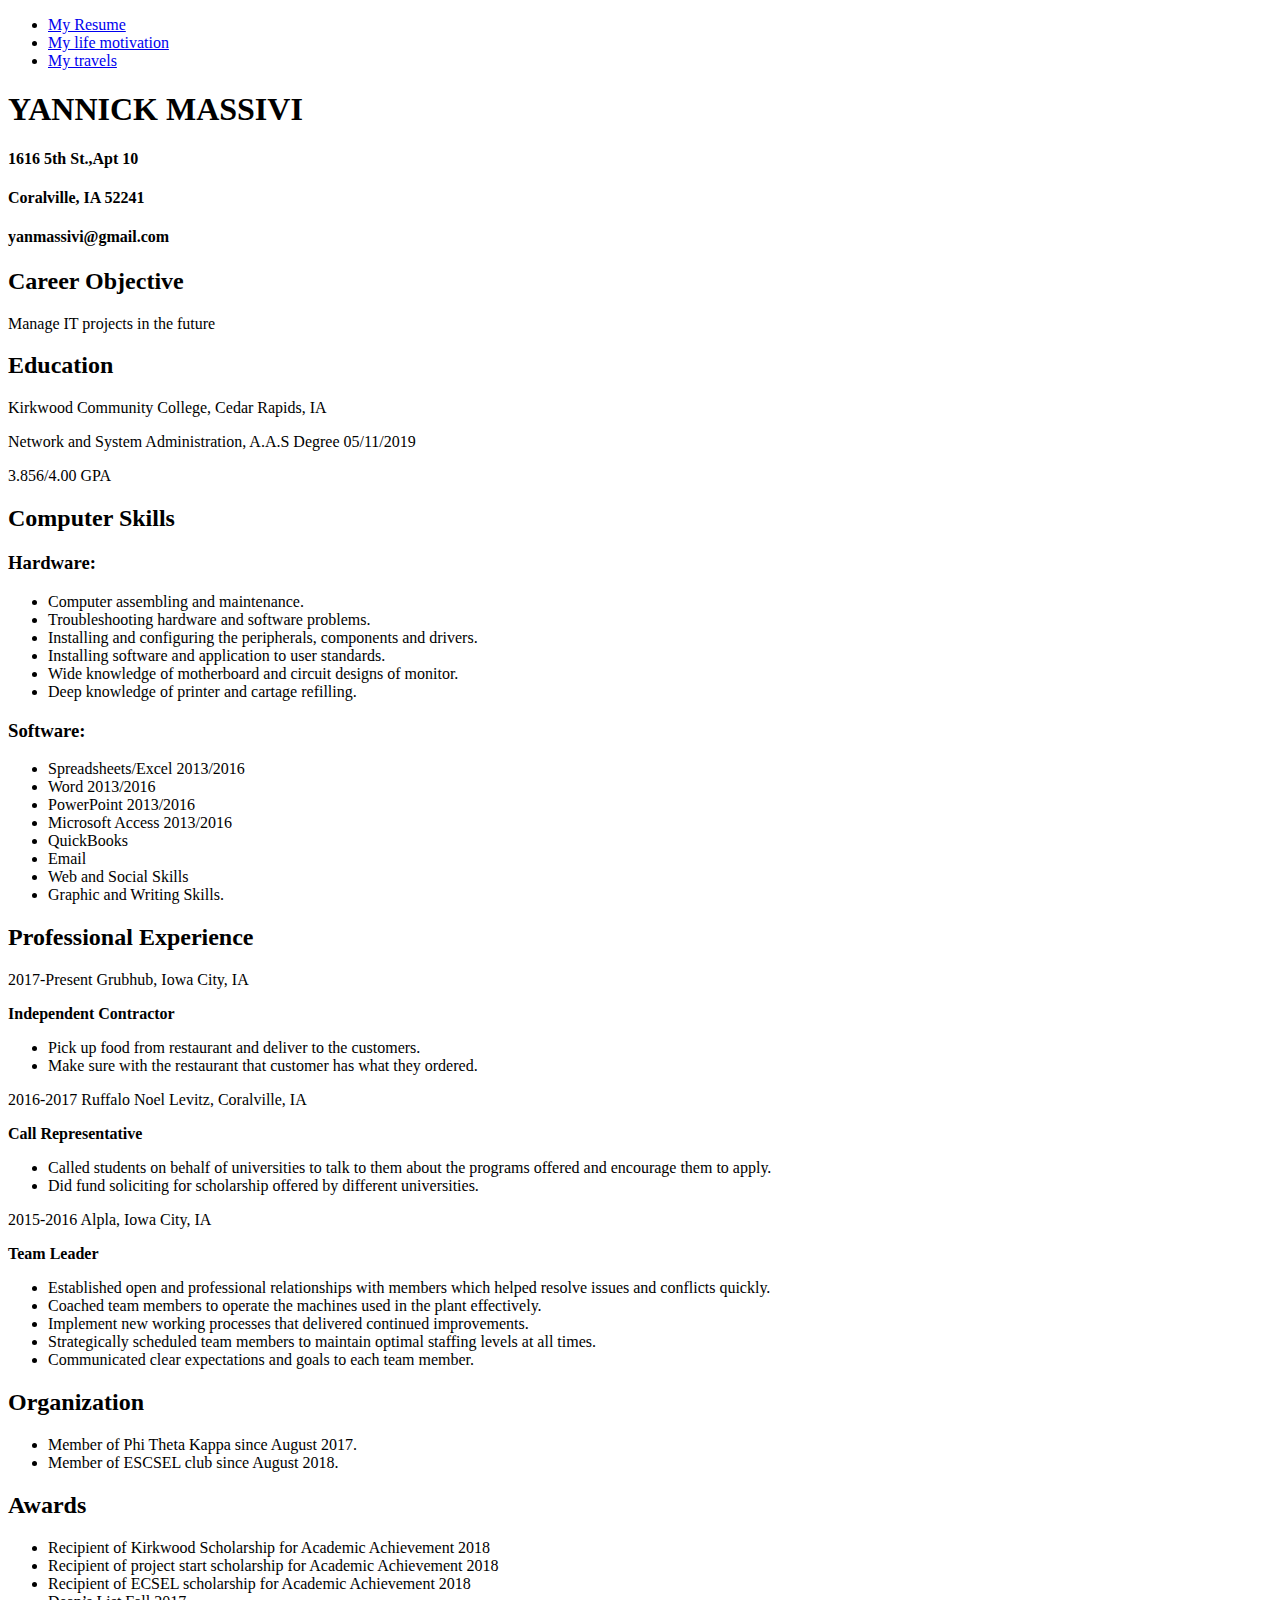
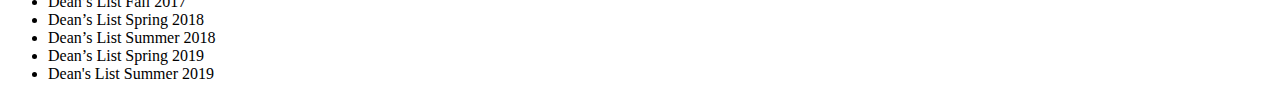
==== index.html @ d9424038 "Add files via upload" ====
<!DOCTYPE html>
<html lang="en">
<head>
  <meta charset="UTF-8">
  <link rel="stylesheet" href="normalize.css"/>
  <link rel="stylesheet" href="style.css"/>
  <title>Yannick's Resume</title>
</head>
<body>
  <nav>
    <ul>
     <li><a href="index.html">My Resume</a></li>
     <li><a href="mylifemotivation.html">My life motivation</a></li>
     <li><a href="mytravels.html">My travels</a></li>
   </ul>
   </nav>

    <h1>YANNICK MASSIVI</h1>
      <h4>1616 5th St.,Apt 10</h4>
      <h4>Coralville, IA 52241</h4>
      <h4>yanmassivi@gmail.com</h4>
	

	  <h2>Career Objective</h2>
      <p> Manage IT projects in the future</p>
    <h2>Education</h2>
	<p>Kirkwood Community College, Cedar Rapids, IA</p>
	<p>Network and System Administration, A.A.S Degree 05/11/2019</p>
      <p>3.856/4.00 GPA</p>
    <h2>Computer Skills</h2>
      <h3>Hardware: </h3>
	 <ul>
          <li>Computer assembling and maintenance.</li> 
          <li>Troubleshooting hardware and software problems.</li>
          <li>Installing and configuring the peripherals, components and drivers.</li>
          <li>Installing software and application to user standards.</li>
          <li>Wide knowledge of motherboard and circuit designs of monitor.</li>
          <li>Deep knowledge of printer and cartage refilling.</li>
        </ul>
       <h3>Software:</h3>
         <ul>
           <li>Spreadsheets/Excel 2013/2016</li>
           <li>Word 2013/2016</li> 
           <li>PowerPoint 2013/2016</li>
           <li>Microsoft Access 2013/2016</li>
           <li>QuickBooks</li>
           <li>Email</li>
	   <li>Web and Social Skills</li>
           <li>Graphic and Writing Skills.
         </ul>
      <h2>Professional Experience</h2>

        <p>2017-Present	Grubhub, Iowa City, IA </p>
        <p><strong>Independent Contractor</strong></p>
          <ul>
            <li>Pick up food from restaurant and deliver to the customers.</li>
            <li>Make sure with the restaurant that customer has what they ordered.</li>
          </ul>
        <p>2016-2017	Ruffalo Noel Levitz, Coralville, IA </p>
          <p><strong>Call Representative</strong></p>
            <ul>
              <li>Called students on behalf of universities to talk to them about the programs offered and encourage them to apply.</li>
              <li>Did fund soliciting for scholarship offered by different universities.</li>
            </ul>
        <p>2015-2016	Alpla, Iowa City, IA </p>
          <p><strong> Team Leader</strong></p>
            <ul>
              <li>Established open and professional relationships with members which helped resolve issues and conflicts quickly.</li>
              <li>Coached team members to operate the machines used in the plant effectively.</li>
	      <li>Implement new working processes that delivered continued improvements.</li>
	      <li>Strategically scheduled team members to maintain optimal staffing levels at all times.</li>
              <li>Communicated clear expectations and goals to each team member.</li>
             </ul>

        <h2>Organization</h2>
          <ul>
            <li> Member of Phi Theta Kappa since August 2017. </li>
            <li> Member of ESCSEL club since August 2018. </li>
          </ul>

         <h2>Awards</h2>
           <ul>
             <li>Recipient of Kirkwood Scholarship for Academic Achievement 2018 </li>
             <li>Recipient of project start scholarship for Academic Achievement 2018 </li>
             <li>Recipient of ECSEL scholarship for Academic Achievement 2018 </li>
             <li>Dean’s List Fall 2017 </li>
             <li>Dean’s List Spring 2018 </li>
             <li>Dean’s List Summer 2018 </li>
             <li>Dean’s List Spring 2019 </li>
             <li>Dean's List Summer 2019 </li>
            </ul>
         
  </body>
</html>
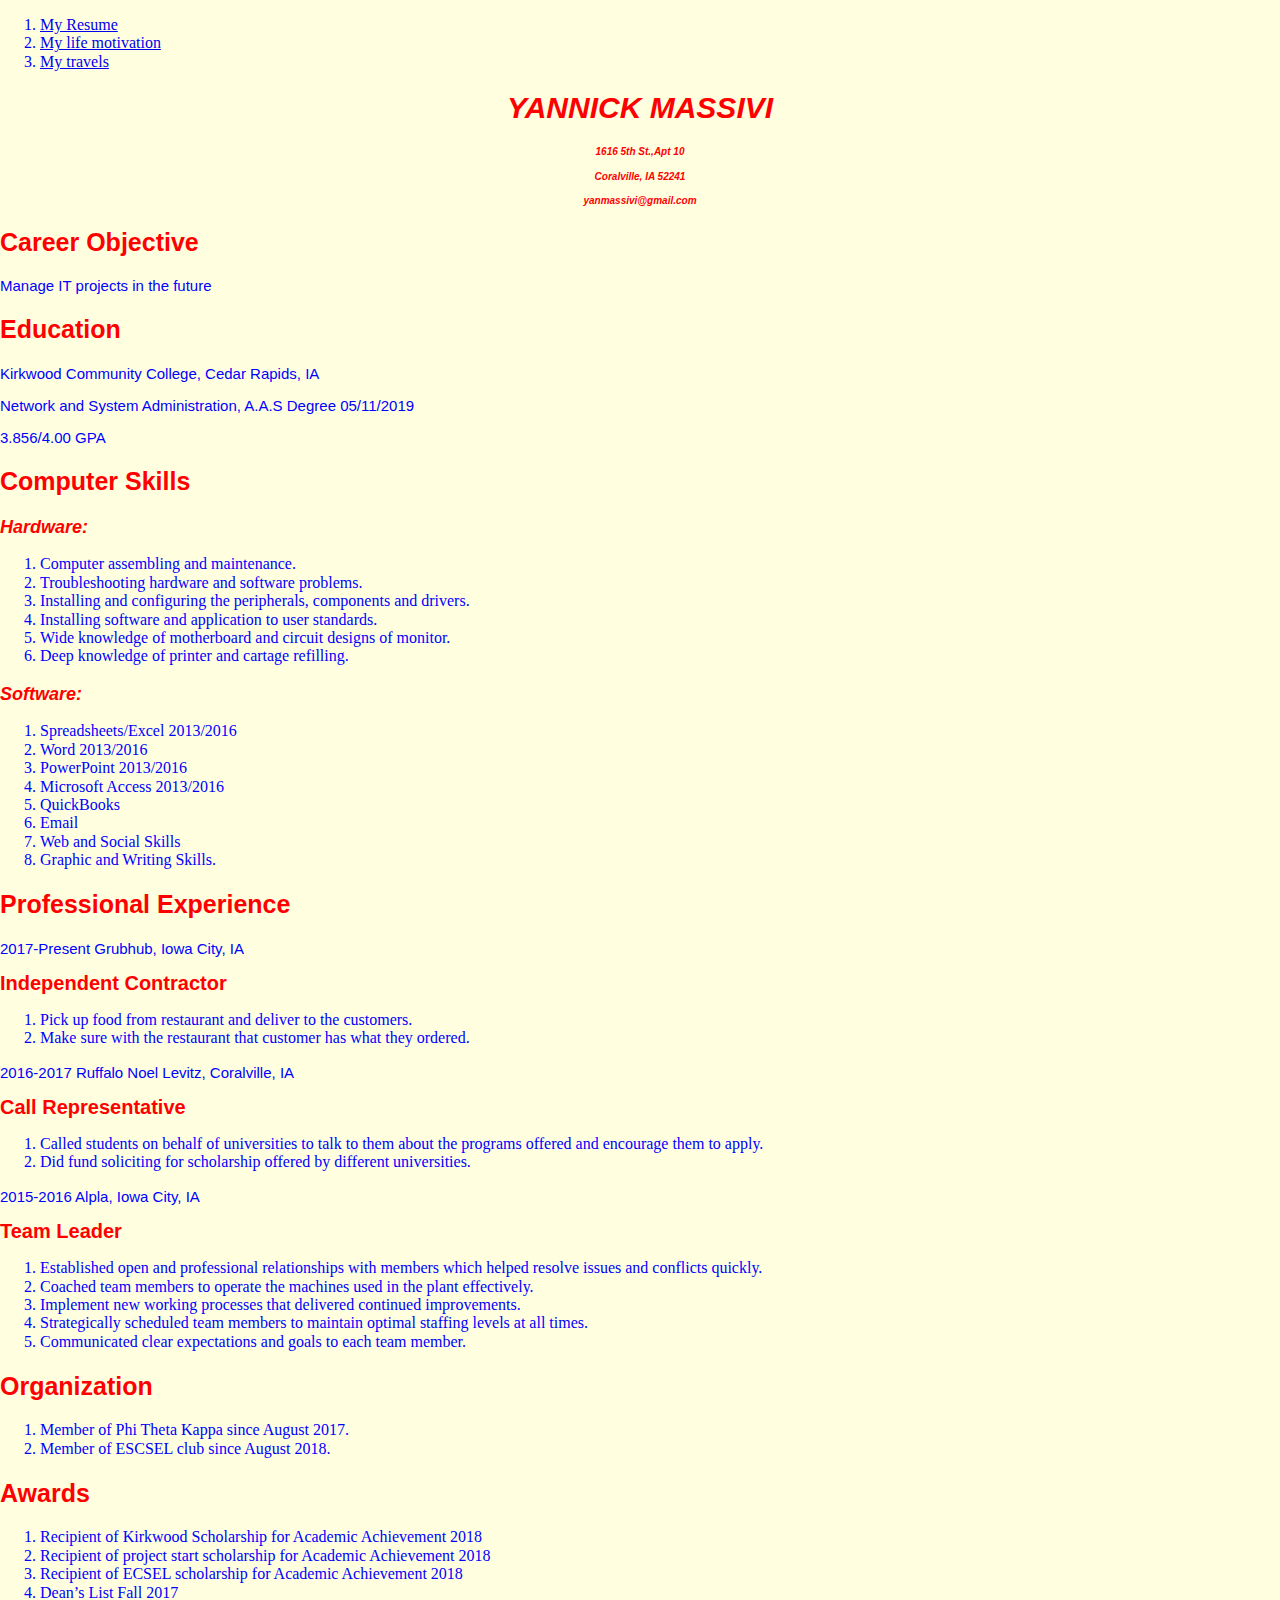
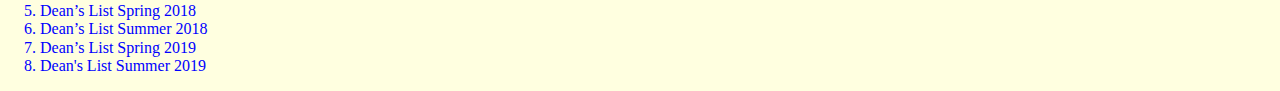
==== commit 02a83bae: "Update index.html" ====
--- a/index.html
+++ b/index.html
@@ -2,8 +2,8 @@
 <html lang="en">
 <head>
   <meta charset="UTF-8">
-  <link rel="stylesheet" href="normalize.css"/>
-  <link rel="stylesheet" href="style.css"/>
+  <link rel="stylesheet" href="style/normalize.css"/>
+  <link rel="stylesheet" href="style/style.css"/>
   <title>Yannick's Resume</title>
 </head>
 <body>
--- a/style/style.css
+++ b/style/style.css
@@ -0,0 +1,74 @@
+@import url('https://fonts.googleapis.com/css?family=Open+Sans&display=swap');
+
+/* 5 same style elements*/
+body {
+      background-color:  lightyellow;
+ 
+}
+
+h1 {
+    color: red;
+    text-align: center;
+    font-family: Cambria,Arial;
+    font-size: 30px;
+    font-style: italic;
+}
+h4 {
+  color: red;
+  text-align: center;
+  font-family: Cambria,Arial;
+  font-size: 10px;
+  font-style: italic;
+}
+h3 {
+    color: red;
+    text-align: left;
+    font-family: Cambria,Arial;
+    font-size: 18px;
+    font-style: italic;
+}
+
+p {
+   text-align: left;
+   font-family: Cambria,Arial;
+   font-size: 15px;
+   font-style: normal;
+   color: blue;
+	
+}
+h2 {
+    text-align: left;
+    font-family: Cambria,Arial;
+    font-size: 25px;
+    font-style: normal; 
+    color: red;
+}
+strong{
+       text-align: left;
+       font-family: Cambria,Arial;
+       font-size: 20px;
+       font-style: normal; 
+       color: red;
+}
+ul {
+    list-style-type: rectangular;
+    color: blue;
+   
+}
+img {
+	padding: 30px 60px 90px 120px;
+}
+embed{
+	padding: 30px 120px 30px 650px;
+}
+.nav {
+      border: 1px solid #ccc;
+      border-width: 1px 0;
+      text-align: center;
+      list-style: none;
+      margin: 0;
+      padding: 0;
+      color: red;
+  
+}
+
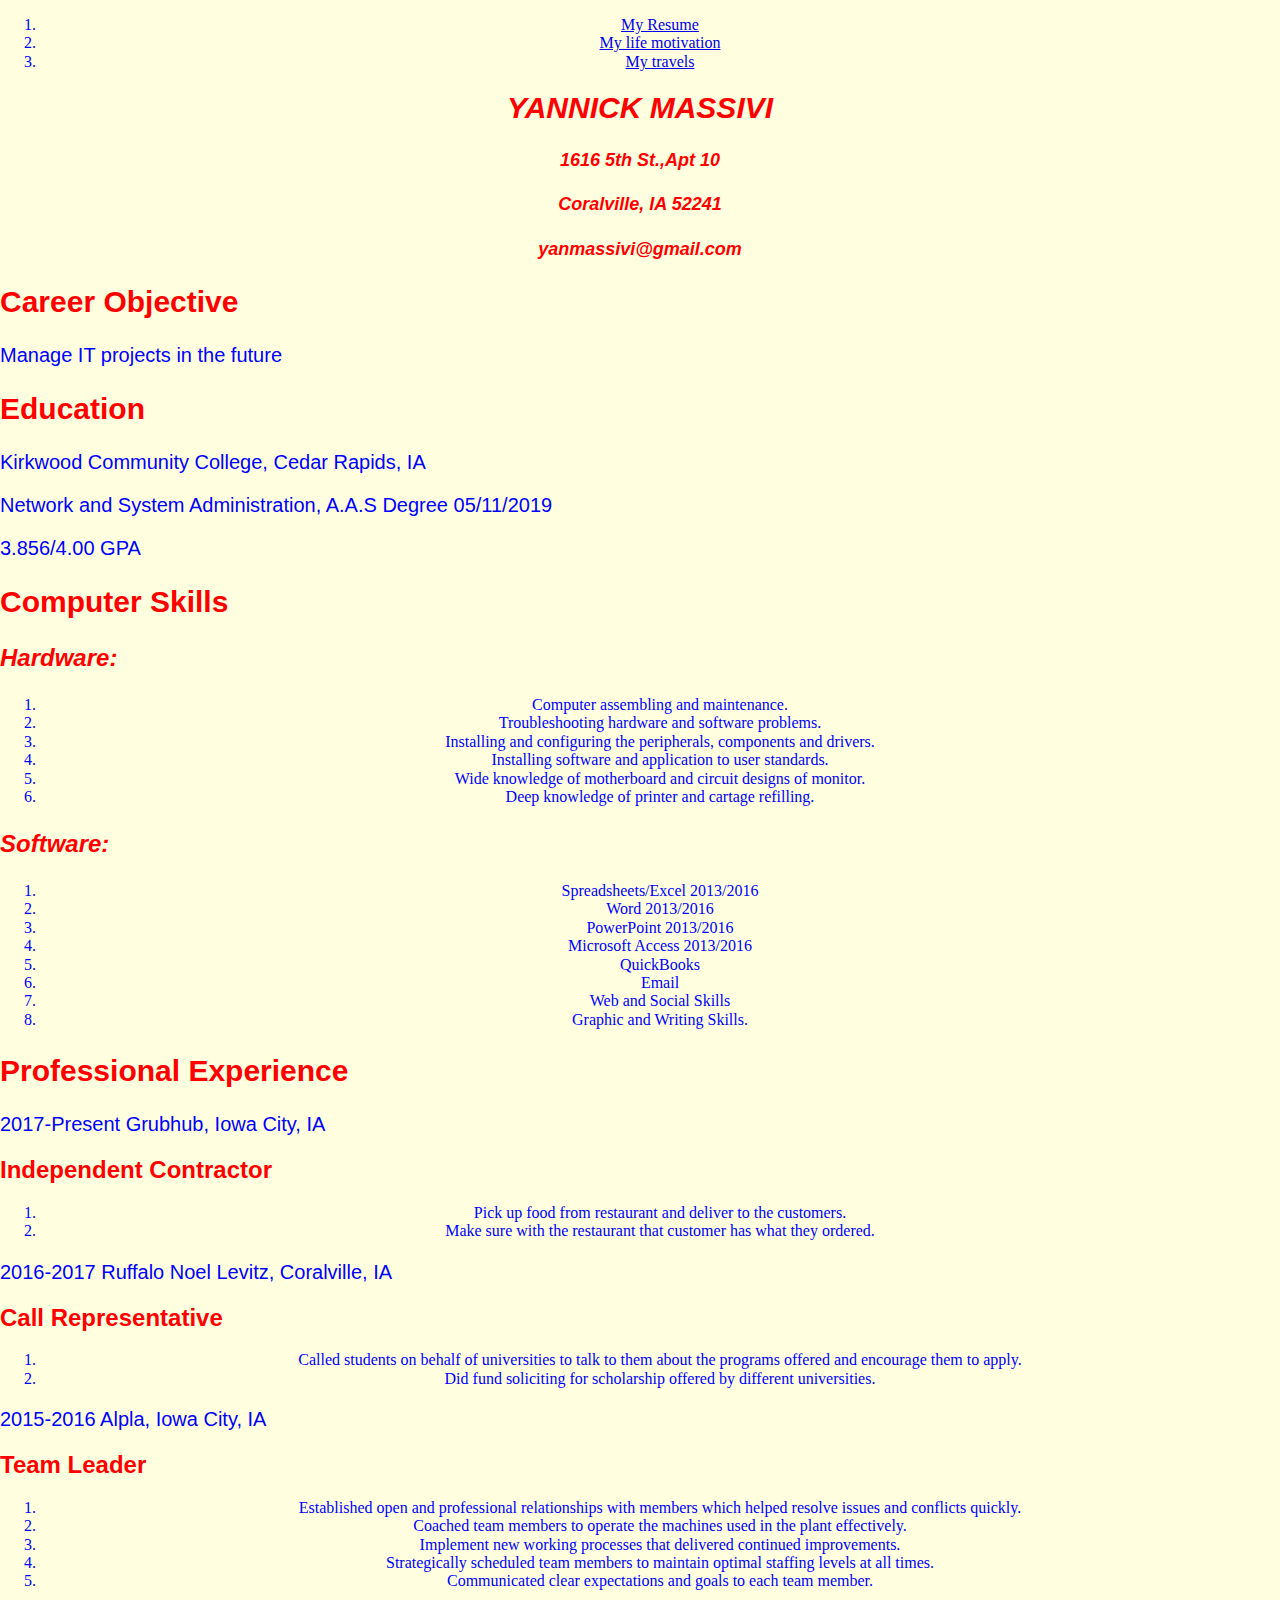
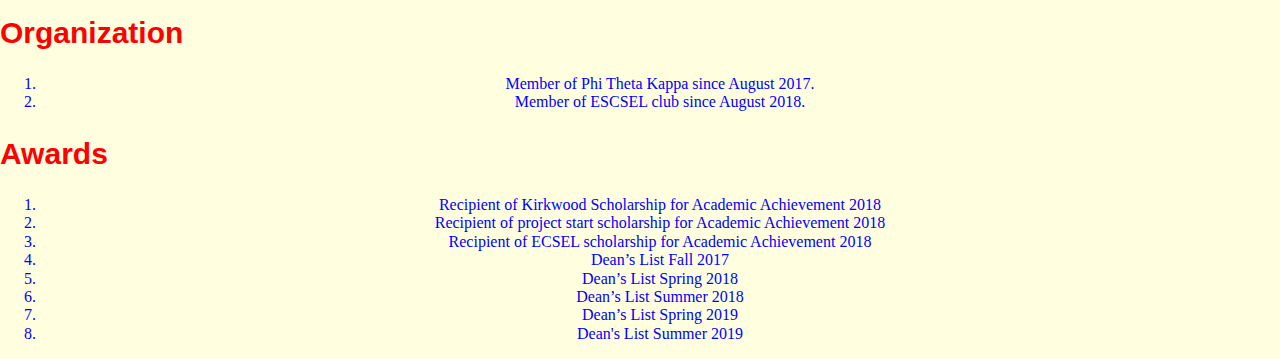
==== commit e7cdb885: "Update index.html" ====
--- a/index.html
+++ b/index.html
@@ -8,12 +8,12 @@
 </head>
 <body>
   <nav>
-    <ul>
-     <li><a href="index.html">My Resume</a></li>
-     <li><a href="mylifemotivation.html">My life motivation</a></li>
-     <li><a href="mytravels.html">My travels</a></li>
-   </ul>
-   </nav>
+      <ul>
+     	<li><a href="index.html">My Resume</a></li>
+     	<li><a href="mylifemotivation.html">My life motivation</a></li>
+     	<li><a href="mytravels.html">My travels</a></li>
+     </ul>
+ </nav>
 
     <h1>YANNICK MASSIVI</h1>
       <h4>1616 5th St.,Apt 10</h4>
--- a/style/style.css
+++ b/style/style.css
@@ -3,7 +3,7 @@
 /* 5 same style elements*/
 body {
       background-color:  lightyellow;
- 
+      text-align: center;
 }
 
 h1 {
@@ -17,21 +17,21 @@
   color: red;
   text-align: center;
   font-family: Cambria,Arial;
-  font-size: 10px;
+  font-size: 18px;
   font-style: italic;
 }
 h3 {
     color: red;
     text-align: left;
     font-family: Cambria,Arial;
-    font-size: 18px;
+    font-size: 24px;
     font-style: italic;
 }
 
 p {
    text-align: left;
    font-family: Cambria,Arial;
-   font-size: 15px;
+   font-size: 20px;
    font-style: normal;
    color: blue;
 	
@@ -39,14 +39,14 @@
 h2 {
     text-align: left;
     font-family: Cambria,Arial;
-    font-size: 25px;
+    font-size: 30px;
     font-style: normal; 
     color: red;
 }
 strong{
        text-align: left;
        font-family: Cambria,Arial;
-       font-size: 20px;
+       font-size: 24px;
        font-style: normal; 
        color: red;
 }
@@ -62,13 +62,19 @@
 	padding: 30px 120px 30px 650px;
 }
 .nav {
-      border: 1px solid #ccc;
-      border-width: 1px 0;
-      text-align: center;
-      list-style: none;
-      margin: 0;
-      padding: 0;
-      color: red;
-  
+  border: 1px solid #ccc;
+  border-width: 1px 0;
+  list-style: none;
+  margin: 0;
+  padding: 0;
+  text-align: center;
+}
+.nav li {
+ 	text-align: center;
+	display: inline;
 }
 
+.nav ul {
+  	text-align: center;
+}
+
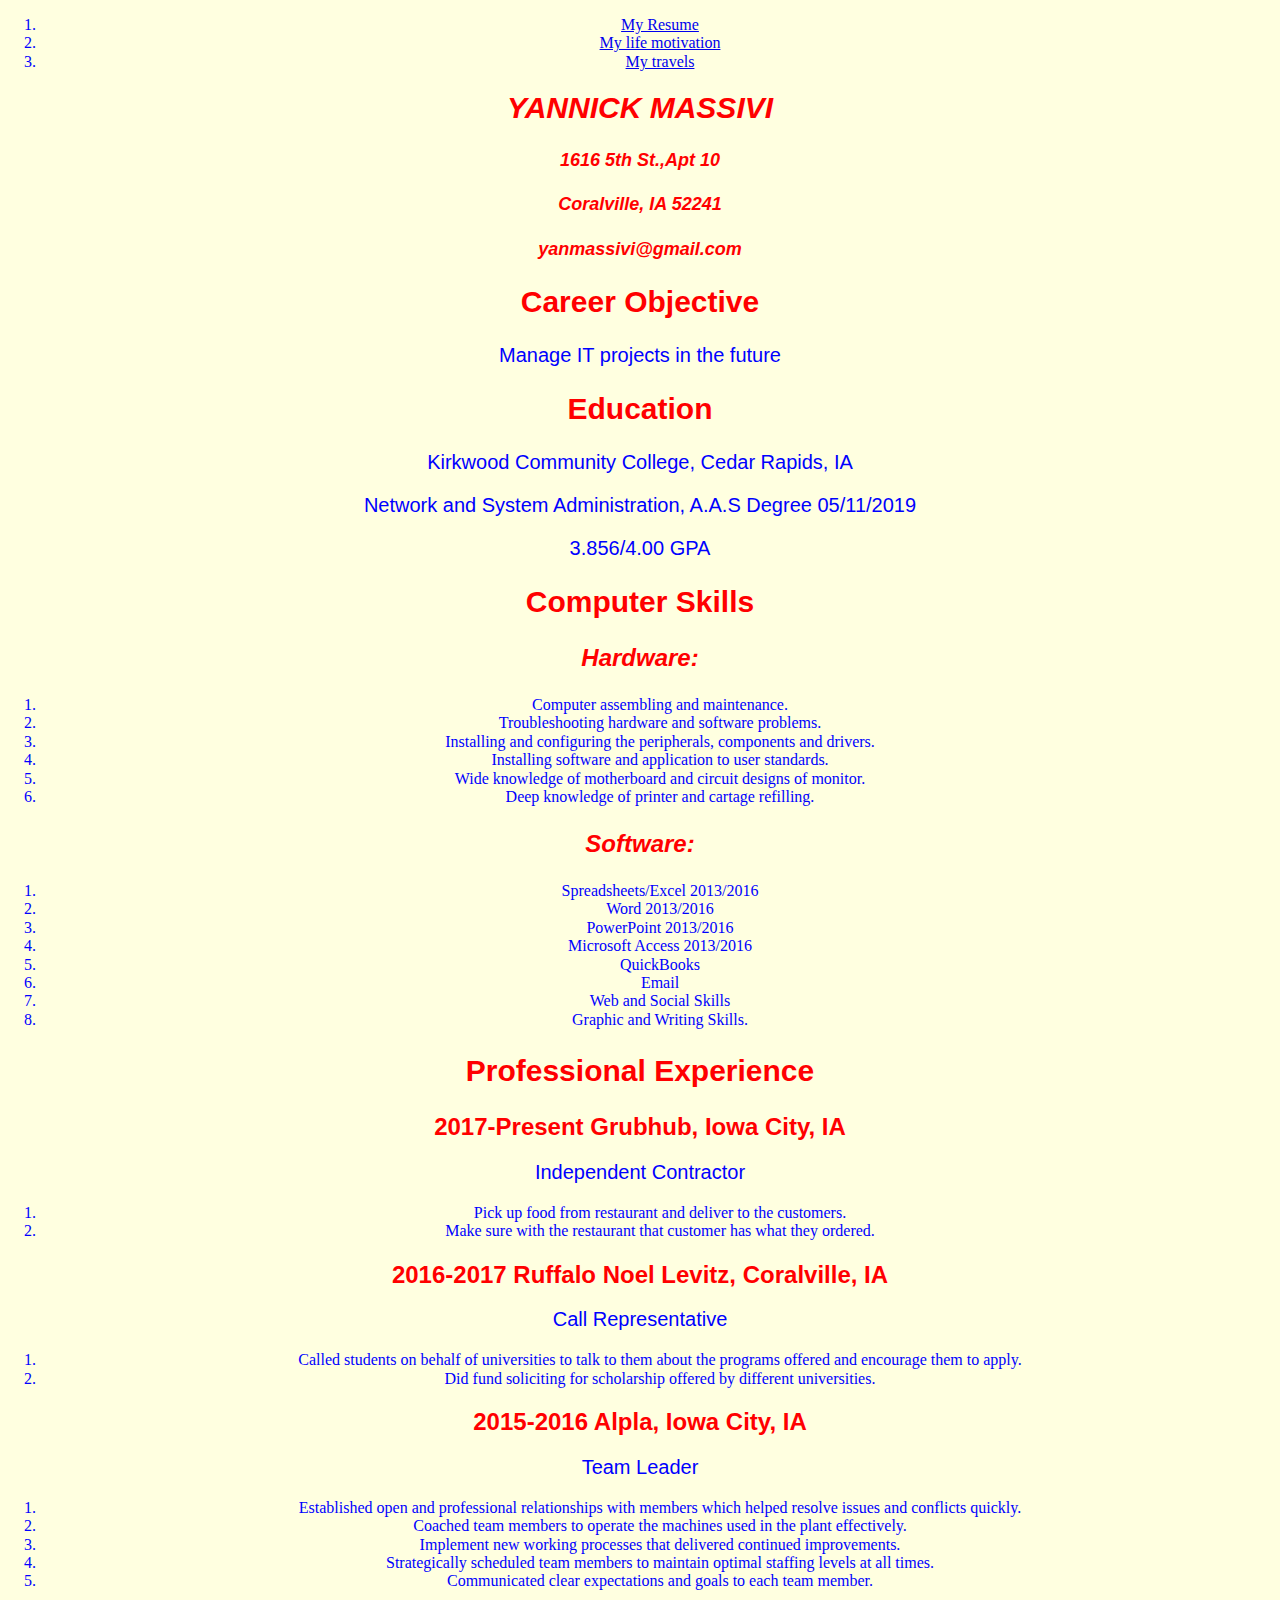
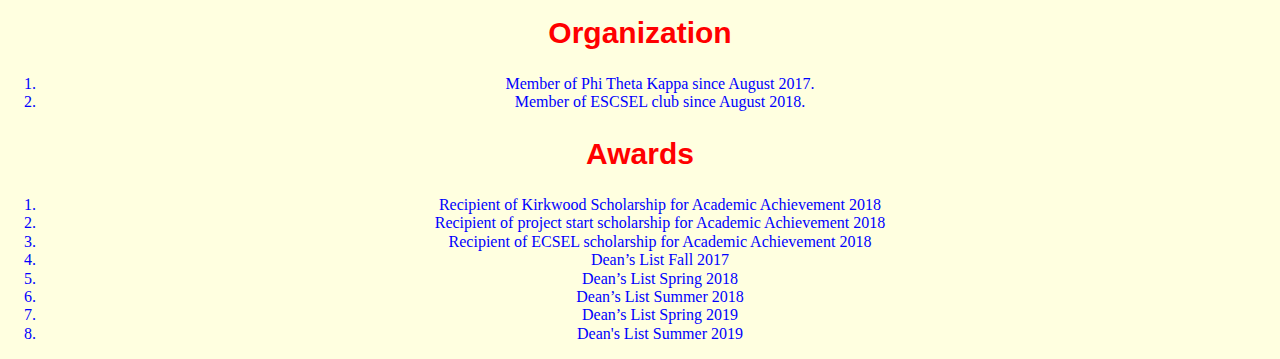
==== commit 9ef2dd61: "Update index.html" ====
--- a/index.html
+++ b/index.html
@@ -50,20 +50,20 @@
          </ul>
       <h2>Professional Experience</h2>
 
-        <p>2017-Present	Grubhub, Iowa City, IA </p>
-        <p><strong>Independent Contractor</strong></p>
+        <p><strong>2017-Present	Grubhub, Iowa City, IA </strong></p>
+        <p>Independent Contractor</p>
           <ul>
             <li>Pick up food from restaurant and deliver to the customers.</li>
             <li>Make sure with the restaurant that customer has what they ordered.</li>
           </ul>
-        <p>2016-2017	Ruffalo Noel Levitz, Coralville, IA </p>
-          <p><strong>Call Representative</strong></p>
+        <p><strong>2016-2017	Ruffalo Noel Levitz, Coralville, IA </strong></p>
+          <p>Call Representative</p>
             <ul>
               <li>Called students on behalf of universities to talk to them about the programs offered and encourage them to apply.</li>
               <li>Did fund soliciting for scholarship offered by different universities.</li>
             </ul>
-        <p>2015-2016	Alpla, Iowa City, IA </p>
-          <p><strong> Team Leader</strong></p>
+        <p><strong>2015-2016	Alpla, Iowa City, IA </strong></p>
+          <p> Team Leader</p>
             <ul>
               <li>Established open and professional relationships with members which helped resolve issues and conflicts quickly.</li>
               <li>Coached team members to operate the machines used in the plant effectively.</li>
--- a/style/style.css
+++ b/style/style.css
@@ -22,14 +22,14 @@
 }
 h3 {
     color: red;
-    text-align: left;
+    text-align: center;
     font-family: Cambria,Arial;
     font-size: 24px;
     font-style: italic;
 }
 
 p {
-   text-align: left;
+   text-align: center;
    font-family: Cambria,Arial;
    font-size: 20px;
    font-style: normal;
@@ -37,14 +37,14 @@
 	
 }
 h2 {
-    text-align: left;
+    text-align: center;
     font-family: Cambria,Arial;
     font-size: 30px;
     font-style: normal; 
     color: red;
 }
 strong{
-       text-align: left;
+       text-align: center;
        font-family: Cambria,Arial;
        font-size: 24px;
        font-style: normal; 
@@ -53,6 +53,7 @@
 ul {
     list-style-type: rectangular;
     color: blue;
+    text-align: center;
    
 }
 img {
@@ -61,20 +62,21 @@
 embed{
 	padding: 30px 120px 30px 650px;
 }
-.nav {
-  border: 1px solid #ccc;
-  border-width: 1px 0;
-  list-style: none;
-  margin: 0;
-  padding: 0;
-  text-align: center;
-}
+.nav{
+     border: solid navy;
+     margin: 0;
+     text-align: center;
+     font-family: Cambria,Arial;
+    
+  
+
 .nav li {
- 	text-align: center;
 	display: inline;
+	text-align: center;
 }
 
 .nav ul {
   	text-align: center;
+	display: inline;
 }
 
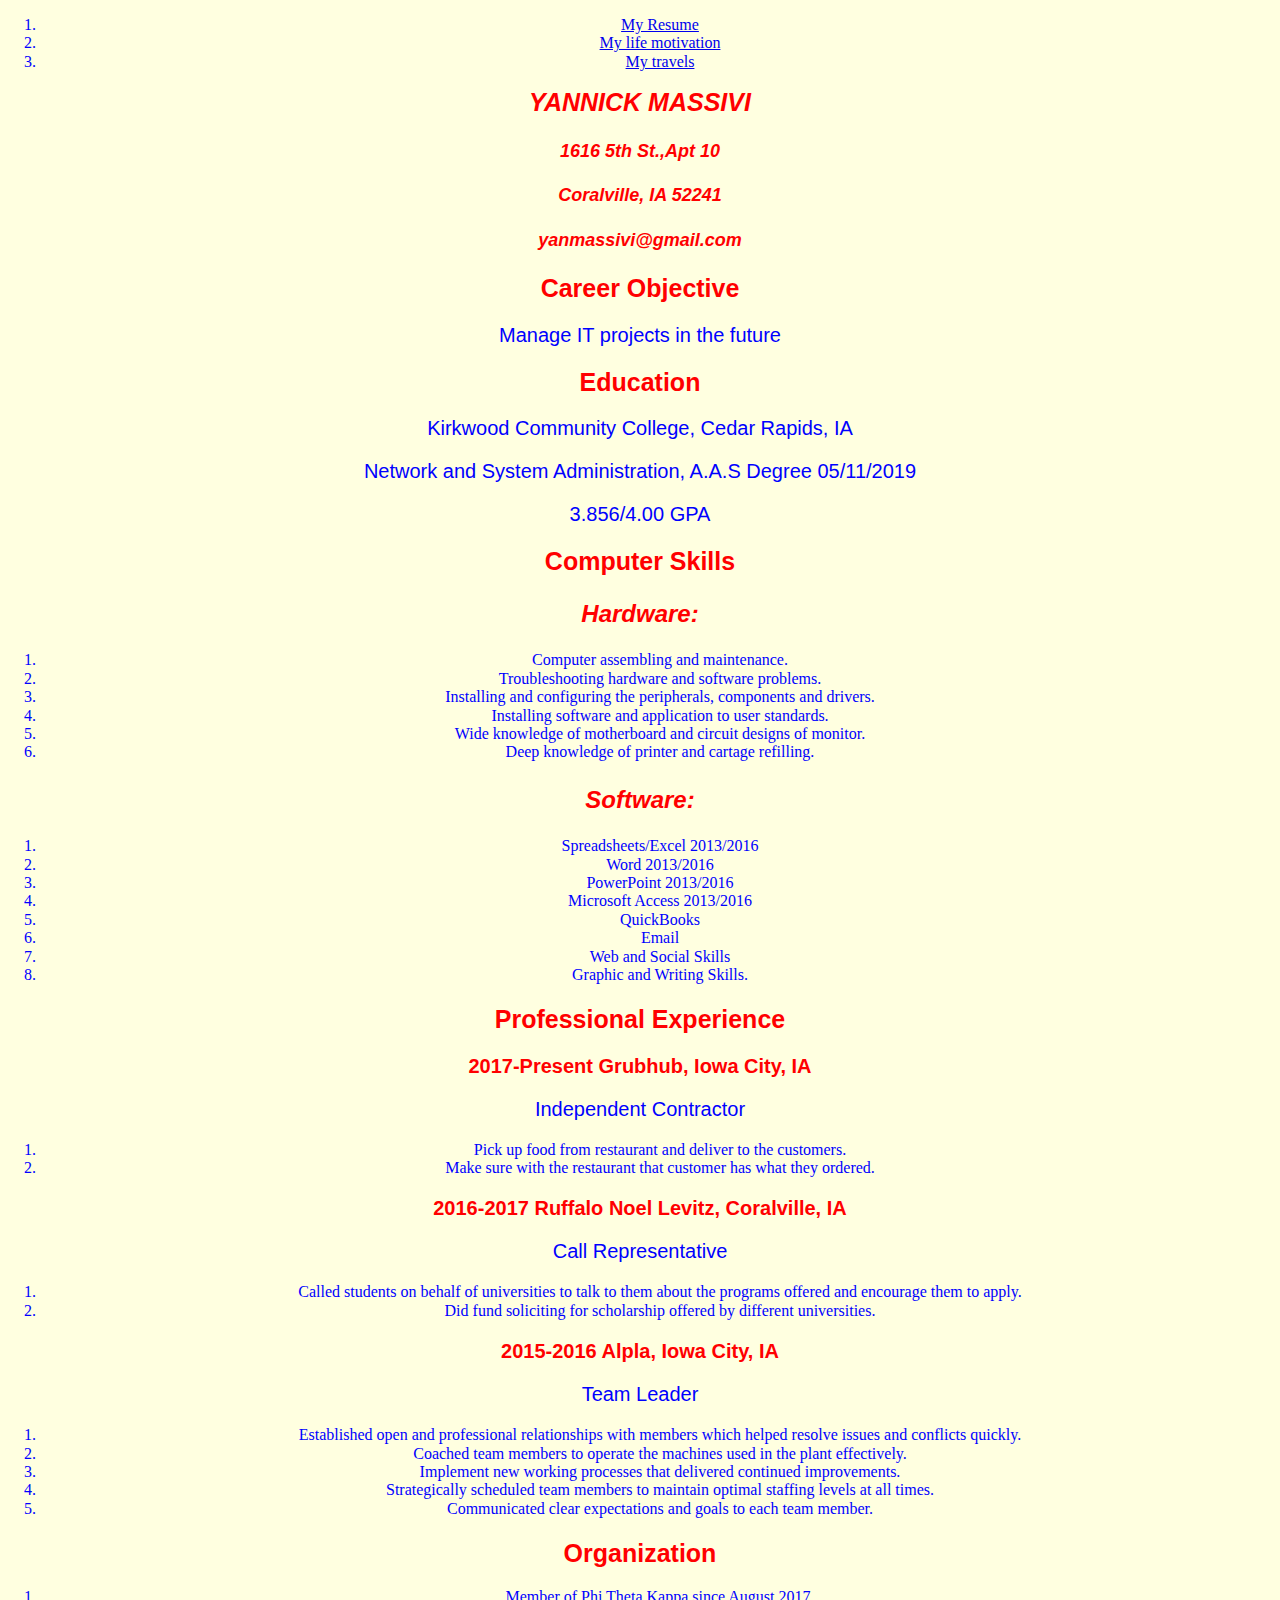
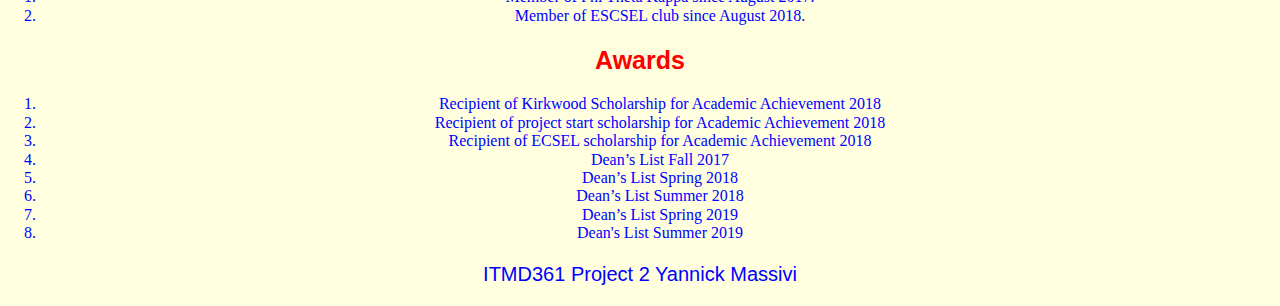
==== commit 98b3a30d: "Update index.html" ====
--- a/index.html
+++ b/index.html
@@ -89,6 +89,9 @@
              <li>Dean’s List Spring 2019 </li>
              <li>Dean's List Summer 2019 </li>
             </ul>
+     <footer>
+          <p>ITMD361 Project 2 Yannick Massivi</p>
+    </footer>
          
   </body>
 </html>
--- a/style/style.css
+++ b/style/style.css
@@ -10,7 +10,7 @@
     color: red;
     text-align: center;
     font-family: Cambria,Arial;
-    font-size: 30px;
+    font-size: 25px;
     font-style: italic;
 }
 h4 {
@@ -39,14 +39,14 @@
 h2 {
     text-align: center;
     font-family: Cambria,Arial;
-    font-size: 30px;
+    font-size: 25px;
     font-style: normal; 
     color: red;
 }
 strong{
        text-align: center;
        font-family: Cambria,Arial;
-       font-size: 24px;
+       font-size: 20px;
        font-style: normal; 
        color: red;
 }
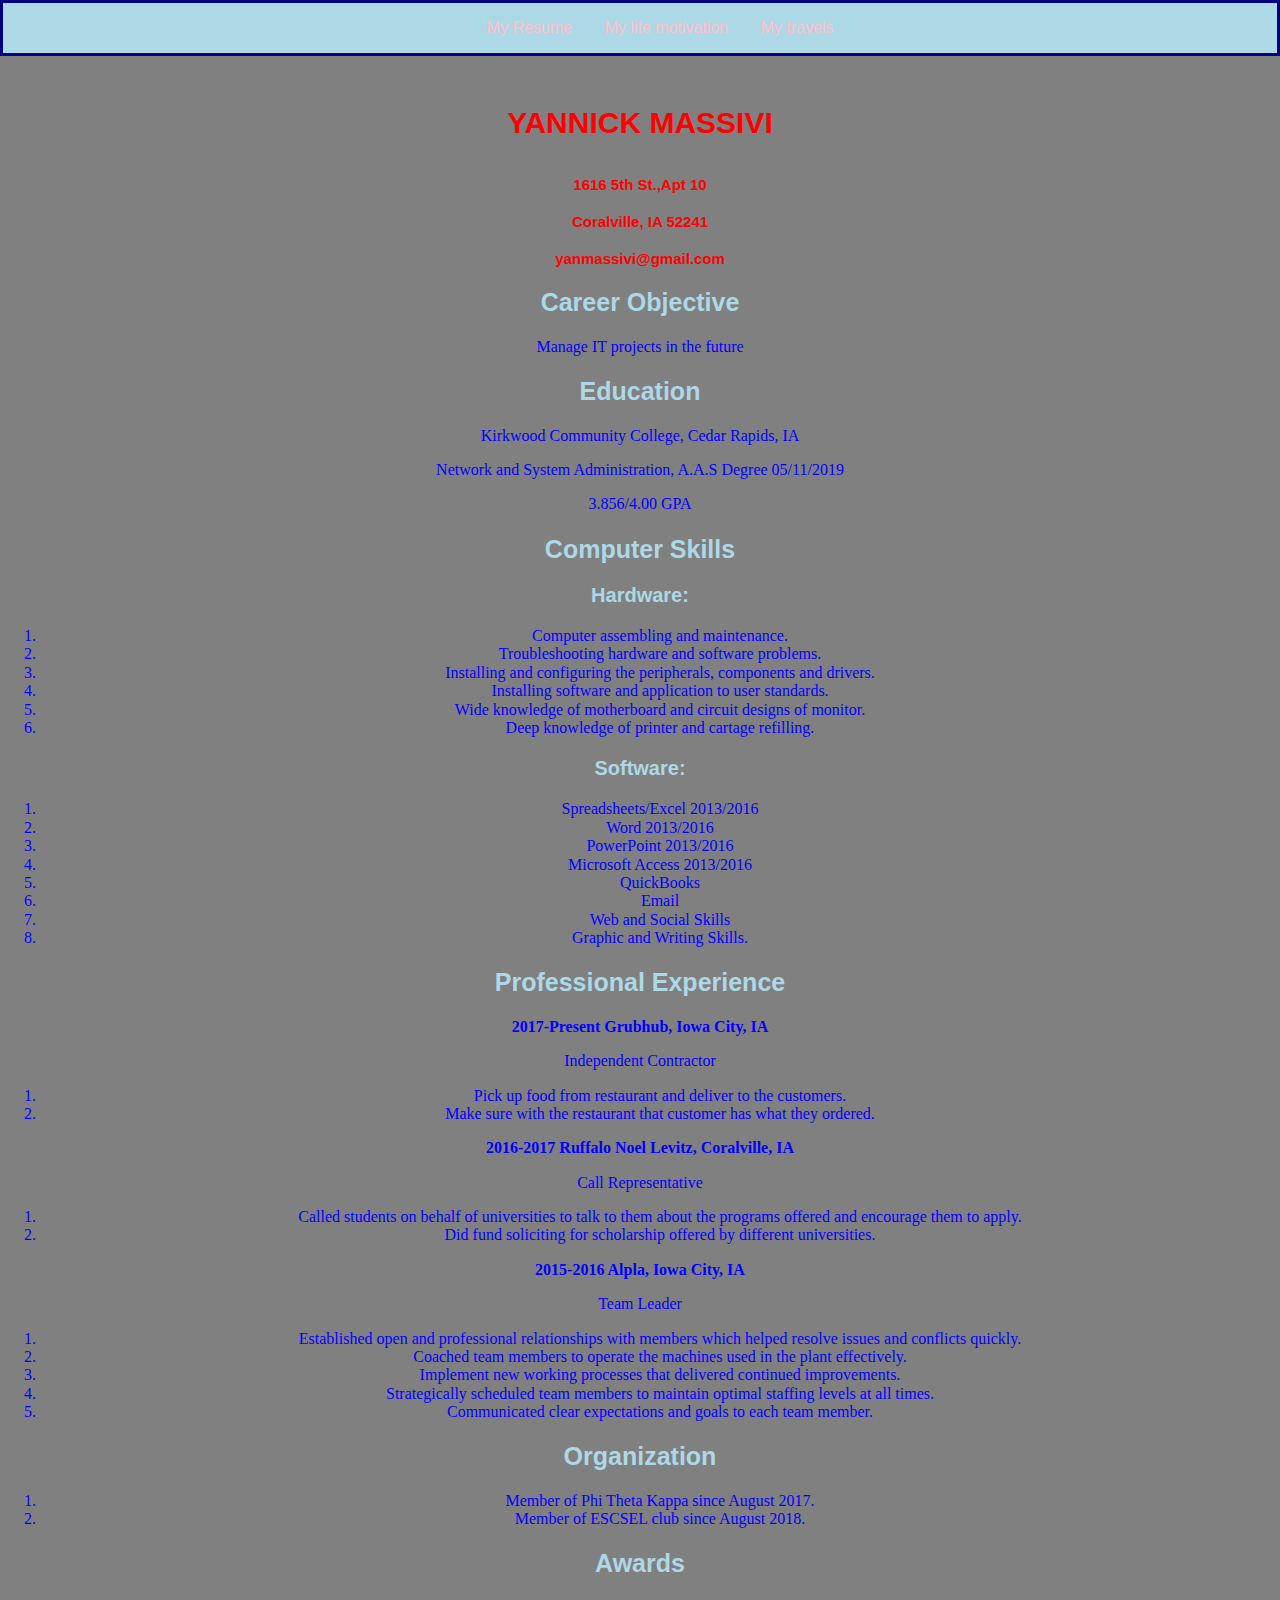
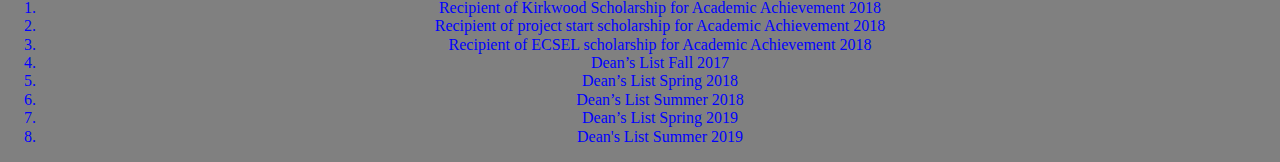
==== commit c0e32af7: "Update index.html" ====
--- a/index.html
+++ b/index.html
@@ -89,10 +89,7 @@
              <li>Dean’s List Spring 2019 </li>
              <li>Dean's List Summer 2019 </li>
             </ul>
-     <footer>
-          <p>ITMD361 Project 2 Yannick Massivi</p>
-    </footer>
-         
+  
   </body>
 </html>
   
--- a/style/style.css
+++ b/style/style.css
@@ -1,82 +1,81 @@
-@import url('https://fonts.googleapis.com/css?family=Open+Sans&display=swap');
-
 /* 5 same style elements*/
 body {
-      background-color:  lightyellow;
-      text-align: center;
+  background-color: grey;
+  text-align: center;
 }
 
+ul{
+ list-style-type: rectangular;
+ color: pink;
+ text-align: center;
+}
+nav{
+  border: solid navy;
+  margin: 0;
+  text-align: center;
+  font-family: Cambria,Arial;
+  background-color: lightblue ;
+
+}
+nav li {
+  display: inline;
+  text-align: center;
+}
+
+nav li a{
+  color: pink;
+  padding: 12px 14px;
+  text-decoration: none;
+}
+li, p {
+  text-align: center;
+  color: blue;
+}
+img {
+      padding: 30px 60px 90px 120px;
+}
+embed{
+      padding: 30px 120px 30px 650px;
+}
+h1, h2, h3, h4{
+  font-family: Cambria,Arial;
+  text-align:center;
+}
 h1 {
-    color: red;
-    text-align: center;
-    font-family: Cambria,Arial;
-    font-size: 25px;
-    font-style: italic;
+  font-size: 30px;
+  padding-top: 1em;
+  padding-bottom: 0.5em;
+  color: red;
+}
+h2 {
+  color: lightblue;
+  font-size: 25px;
+}
+h3 {
+  color: lightblue;
+  font-size: 20px;
 }
 h4 {
   color: red;
-  text-align: center;
-  font-family: Cambria,Arial;
-  font-size: 18px;
-  font-style: italic;
+  font-size: 15px;
 }
-h3 {
-    color: red;
-    text-align: center;
-    font-family: Cambria,Arial;
-    font-size: 24px;
-    font-style: italic;
+}
+strong{
+      text-align: left;
+      font-family: Cambria,Arial;
+      font-size: 20px;
+      font-style: normal;
+      color: red;
+}
+footer{
+  clear: both;
+  position: fixed;
+  width: 100%;
+  margin: 0px 0 0 0;
+  line-height: 20px;
+  bottom: 10px;
+  font-family: Arial;
+  
+  
 }
 
-p {
-   text-align: center;
-   font-family: Cambria,Arial;
-   font-size: 20px;
-   font-style: normal;
-   color: blue;
-	
-}
-h2 {
-    text-align: center;
-    font-family: Cambria,Arial;
-    font-size: 25px;
-    font-style: normal; 
-    color: red;
-}
-strong{
-       text-align: center;
-       font-family: Cambria,Arial;
-       font-size: 20px;
-       font-style: normal; 
-       color: red;
-}
-ul {
-    list-style-type: rectangular;
-    color: blue;
-    text-align: center;
-   
-}
-img {
-	padding: 30px 60px 90px 120px;
-}
-embed{
-	padding: 30px 120px 30px 650px;
-}
-.nav{
-     border: solid navy;
-     margin: 0;
-     text-align: center;
-     font-family: Cambria,Arial;
-    
-  
-
-.nav li {
-	display: inline;
-	text-align: center;
-}
-
-.nav ul {
-  	text-align: center;
-	display: inline;
-}
-
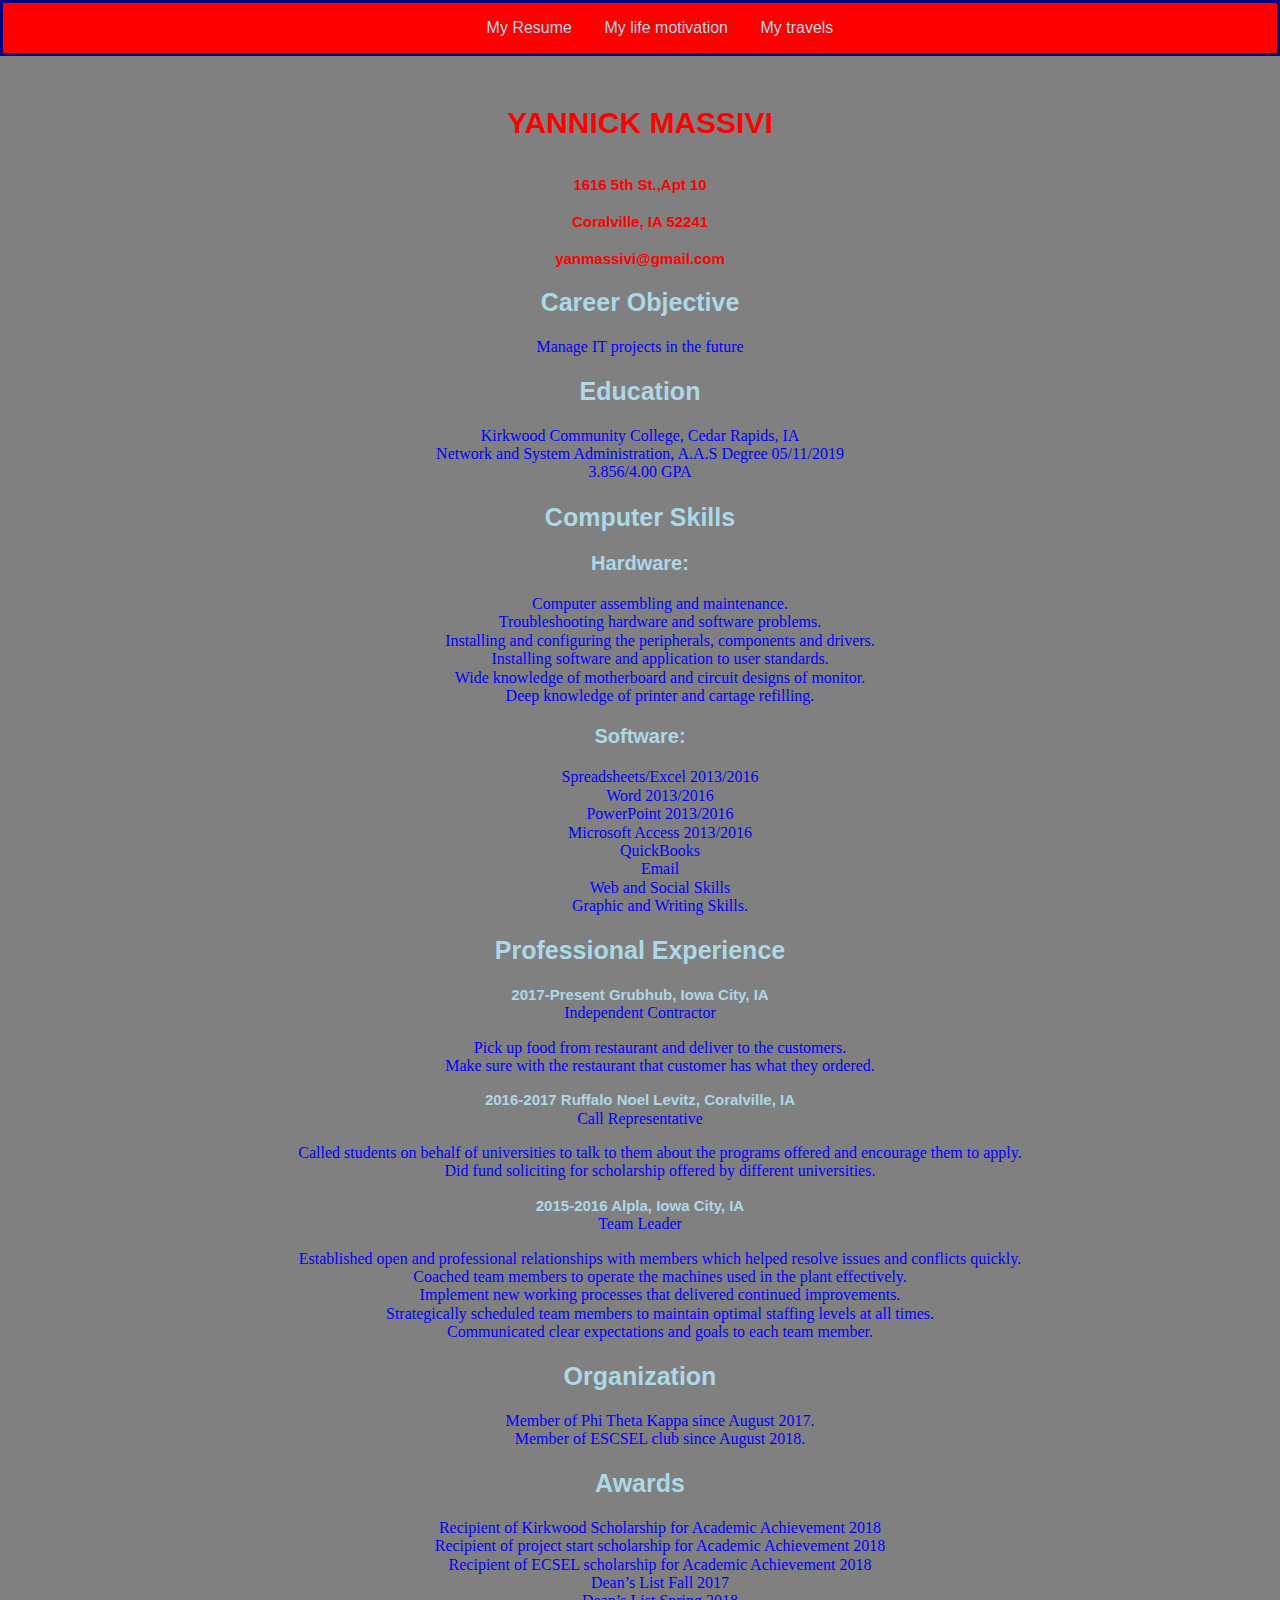
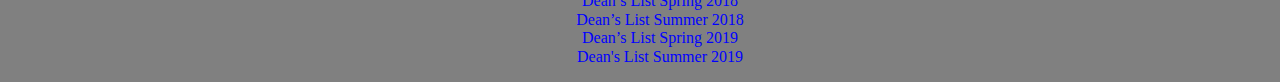
==== commit 04f20a6d: "htlml cascade fixed" ====
--- a/index.html
+++ b/index.html
@@ -8,89 +8,84 @@
 </head>
 <body>
   <nav>
-      <ul>
-     	<li><a href="index.html">My Resume</a></li>
-     	<li><a href="mylifemotivation.html">My life motivation</a></li>
-     	<li><a href="mytravels.html">My travels</a></li>
-     </ul>
- </nav>
+    <ul>
+      <li><a href="index.html">My Resume</a></li>
+      <li><a href="mylifemotivation.html">My life motivation</a></li>
+      <li><a href="mytravels.html">My travels</a></li>
+    </ul>
+  </nav>
 
-    <h1>YANNICK MASSIVI</h1>
-      <h4>1616 5th St.,Apt 10</h4>
-      <h4>Coralville, IA 52241</h4>
-      <h4>yanmassivi@gmail.com</h4>
-	
+  <h1>YANNICK MASSIVI</h1>
+  <h4>1616 5th St.,Apt 10</h4>
+  <h4>Coralville, IA 52241</h4>
+  <h4>yanmassivi@gmail.com</h4>
 
-	  <h2>Career Objective</h2>
-      <p> Manage IT projects in the future</p>
-    <h2>Education</h2>
-	<p>Kirkwood Community College, Cedar Rapids, IA</p>
-	<p>Network and System Administration, A.A.S Degree 05/11/2019</p>
-      <p>3.856/4.00 GPA</p>
-    <h2>Computer Skills</h2>
-      <h3>Hardware: </h3>
-	 <ul>
-          <li>Computer assembling and maintenance.</li> 
-          <li>Troubleshooting hardware and software problems.</li>
-          <li>Installing and configuring the peripherals, components and drivers.</li>
-          <li>Installing software and application to user standards.</li>
-          <li>Wide knowledge of motherboard and circuit designs of monitor.</li>
-          <li>Deep knowledge of printer and cartage refilling.</li>
-        </ul>
-       <h3>Software:</h3>
-         <ul>
-           <li>Spreadsheets/Excel 2013/2016</li>
-           <li>Word 2013/2016</li> 
-           <li>PowerPoint 2013/2016</li>
-           <li>Microsoft Access 2013/2016</li>
-           <li>QuickBooks</li>
-           <li>Email</li>
-	   <li>Web and Social Skills</li>
-           <li>Graphic and Writing Skills.
-         </ul>
-      <h2>Professional Experience</h2>
 
-        <p><strong>2017-Present	Grubhub, Iowa City, IA </strong></p>
-        <p>Independent Contractor</p>
-          <ul>
-            <li>Pick up food from restaurant and deliver to the customers.</li>
-            <li>Make sure with the restaurant that customer has what they ordered.</li>
-          </ul>
-        <p><strong>2016-2017	Ruffalo Noel Levitz, Coralville, IA </strong></p>
-          <p>Call Representative</p>
-            <ul>
-              <li>Called students on behalf of universities to talk to them about the programs offered and encourage them to apply.</li>
-              <li>Did fund soliciting for scholarship offered by different universities.</li>
-            </ul>
-        <p><strong>2015-2016	Alpla, Iowa City, IA </strong></p>
-          <p> Team Leader</p>
-            <ul>
-              <li>Established open and professional relationships with members which helped resolve issues and conflicts quickly.</li>
-              <li>Coached team members to operate the machines used in the plant effectively.</li>
-	      <li>Implement new working processes that delivered continued improvements.</li>
-	      <li>Strategically scheduled team members to maintain optimal staffing levels at all times.</li>
-              <li>Communicated clear expectations and goals to each team member.</li>
-             </ul>
+  <h2>Career Objective</h2>
+  <p> Manage IT projects in the future</p>
+  <h2>Education</h2>
+  <p>Kirkwood Community College, Cedar Rapids, IA</p>
+  <p>Network and System Administration, A.A.S Degree 05/11/2019</p>
+  <p>3.856/4.00 GPA</p>
+  <h2>Computer Skills</h2>
+  <h3>Hardware: </h3>
+  <ul>
+    <li>Computer assembling and maintenance.</li>
+    <li>Troubleshooting hardware and software problems.</li>
+    <li>Installing and configuring the peripherals, components and drivers.</li>
+    <li>Installing software and application to user standards.</li>
+    <li>Wide knowledge of motherboard and circuit designs of monitor.</li>
+    <li>Deep knowledge of printer and cartage refilling.</li>
+  </ul>
+  <h3>Software:</h3>
+  <ul>
+    <li>Spreadsheets/Excel 2013/2016</li>
+    <li>Word 2013/2016</li>
+    <li>PowerPoint 2013/2016</li>
+    <li>Microsoft Access 2013/2016</li>
+    <li>QuickBooks</li>
+    <li>Email</li>
+    <li>Web and Social Skills</li>
+    <li>Graphic and Writing Skills.
+    </ul>
+    <h2>Professional Experience</h2>
+    <p><strong>2017-Present	Grubhub, Iowa City, IA </strong></p>
+    <p>Independent Contractor</p>
+    <ul>
+      <li>Pick up food from restaurant and deliver to the customers.</li>
+      <li>Make sure with the restaurant that customer has what they ordered.</li>
+    </ul>
+    <p><strong>2016-2017	Ruffalo Noel Levitz, Coralville, IA </strong></p>
+    <p>Call Representative</p>
+    <ul>
+      <li>Called students on behalf of universities to talk to them about the programs offered and encourage them to apply.</li>
+      <li>Did fund soliciting for scholarship offered by different universities.</li>
+    </ul>
+    <p><strong>2015-2016	Alpla, Iowa City, IA </strong></p>
+    <p> Team Leader</p>
+    <ul>
+      <li>Established open and professional relationships with members which helped resolve issues and conflicts quickly.</li>
+      <li>Coached team members to operate the machines used in the plant effectively.</li>
+      <li>Implement new working processes that delivered continued improvements.</li>
+      <li>Strategically scheduled team members to maintain optimal staffing levels at all times.</li>
+      <li>Communicated clear expectations and goals to each team member.</li>
+    </ul>
+    <h2>Organization</h2>
+    <ul>
+      <li> Member of Phi Theta Kappa since August 2017. </li>
+      <li> Member of ESCSEL club since August 2018. </li>
+    </ul>
+    <h2>Awards</h2>
+    <ul>
+      <li>Recipient of Kirkwood Scholarship for Academic Achievement 2018 </li>
+      <li>Recipient of project start scholarship for Academic Achievement 2018 </li>
+      <li>Recipient of ECSEL scholarship for Academic Achievement 2018 </li>
+      <li>Dean’s List Fall 2017 </li>
+      <li>Dean’s List Spring 2018 </li>
+      <li>Dean’s List Summer 2018 </li>
+      <li>Dean’s List Spring 2019 </li>
+      <li>Dean's List Summer 2019 </li>
+    </ul>
 
-        <h2>Organization</h2>
-          <ul>
-            <li> Member of Phi Theta Kappa since August 2017. </li>
-            <li> Member of ESCSEL club since August 2018. </li>
-          </ul>
-
-         <h2>Awards</h2>
-           <ul>
-             <li>Recipient of Kirkwood Scholarship for Academic Achievement 2018 </li>
-             <li>Recipient of project start scholarship for Academic Achievement 2018 </li>
-             <li>Recipient of ECSEL scholarship for Academic Achievement 2018 </li>
-             <li>Dean’s List Fall 2017 </li>
-             <li>Dean’s List Spring 2018 </li>
-             <li>Dean’s List Summer 2018 </li>
-             <li>Dean’s List Spring 2019 </li>
-             <li>Dean's List Summer 2019 </li>
-            </ul>
-  
   </body>
-</html>
-  
-
+  </html>
--- a/style/style.css
+++ b/style/style.css
@@ -6,7 +6,7 @@
 
 ul{
  list-style-type: rectangular;
- color: pink;
+ color: lightblue;
  text-align: center;
 }
 nav{
@@ -14,7 +14,7 @@
   margin: 0;
   text-align: center;
   font-family: Cambria,Arial;
-  background-color: lightblue ;
+  background-color: red ;
 
 }
 nav li {
@@ -23,13 +23,16 @@
 }
 
 nav li a{
-  color: pink;
+  color: lightblue;
   padding: 12px 14px;
   text-decoration: none;
 }
 li, p {
   text-align: center;
   color: blue;
+  list-style-type: none;
+  margin: 0;
+  padding: 0;
 }
 img {
       padding: 30px 60px 90px 120px;
@@ -59,23 +62,11 @@
   color: red;
   font-size: 15px;
 }
-}
+
 strong{
       text-align: left;
       font-family: Cambria,Arial;
-      font-size: 20px;
+      font-size: 15px;
       font-style: normal;
-      color: red;
+      color: lightblue;
 }
-footer{
-  clear: both;
-  position: fixed;
-  width: 100%;
-  margin: 0px 0 0 0;
-  line-height: 20px;
-  bottom: 10px;
-  font-family: Arial;
-  
-  
-}
-
